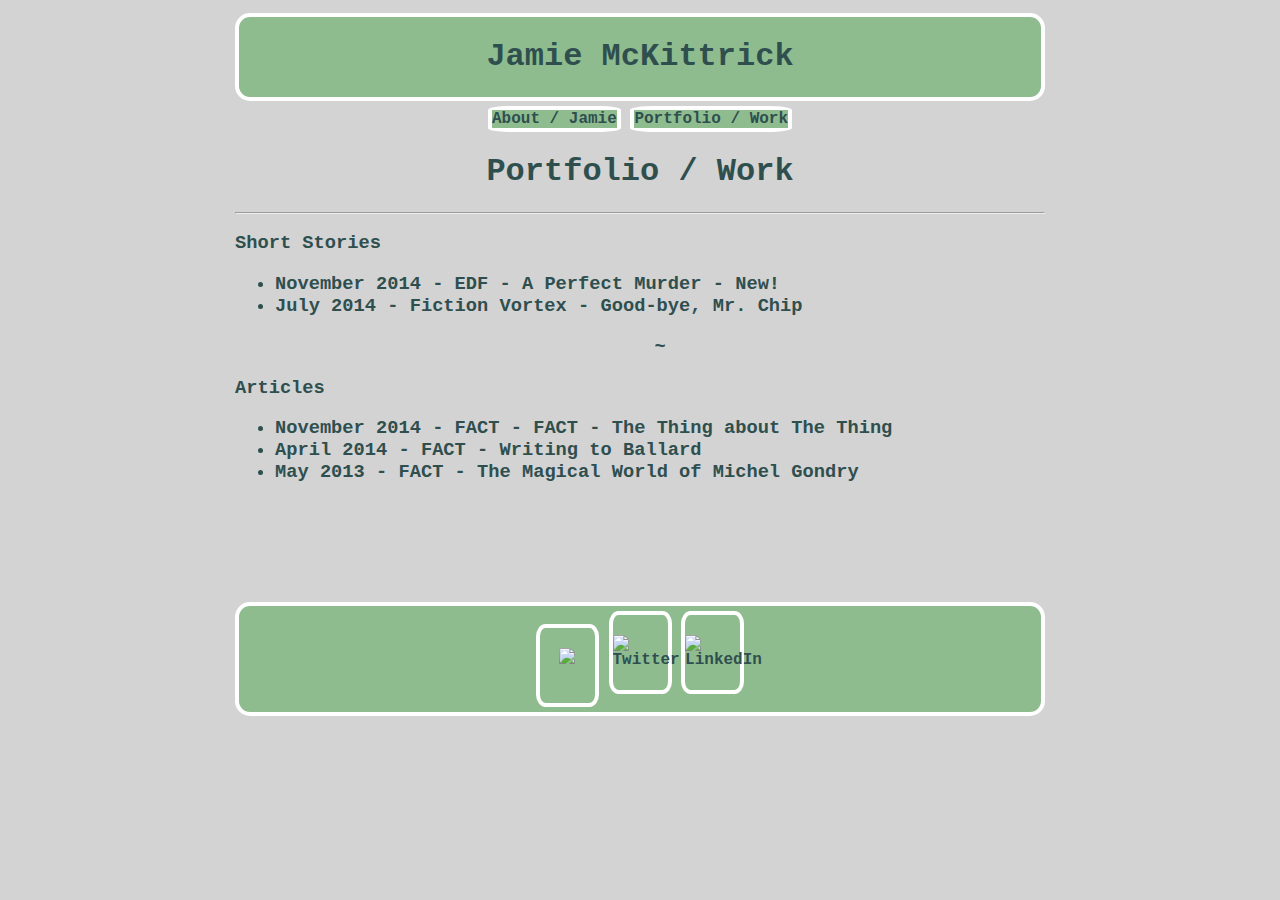
==== Portfolio.html @ e1a12755 "A Perfect Murder link amendment 3" ====
<!DOCTYPE html>

<html>

<head>

<meta name="google-site-verification" content="jdDmUjMNZZTR-lKtK6TJ1GBV91OJQkQ4YYaFAG_kpHc" />

<meta name="description"
	content="Jamie McKittrick, London-based writer | About and Publications"/>
	<!--NEED TO ADD AUTHOR INFORMATION EVENTUALLY-->

<link type="text/css" rel="stylesheet" href="stylesheet.css"/>

<title>

Portfolio / Work

</title>

<!--Google Analytics script: don't delete-->
<script>
  (function(i,s,o,g,r,a,m){i['GoogleAnalyticsObject']=r;i[r]=i[r]||function(){
  (i[r].q=i[r].q||[]).push(arguments)},i[r].l=1*new Date();a=s.createElement(o),
  m=s.getElementsByTagName(o)[0];a.async=1;a.src=g;m.parentNode.insertBefore(a,m)
  })(window,document,'script','//www.google-analytics.com/analytics.js','ga');

  ga('create', 'UA-49462303-1', 'jamiemckittrick.com');
  ga('send', 'pageview');

</script>

</head>


<body>
	<div id="page">
		<div id="header"> <h1>Jamie McKittrick</h1>
			</div>
	<div id="headertabs">
	<div id="home"> <a href="index.html"> About / Jamie </a> </div>
	<div id="work"> <a href="Portfolio.html"> Portfolio / Work </a> </div>
		</div>
	
	<h1> Portfolio / Work</h1>
	
		<hr />
	
<div id="portfolio"> <h3> Short Stories
	<ul style="none">
		<li>November 2014 - <a href="http://www.everydayfiction.com/">EDF</a> - <a href="http://www.everydayfiction.com/a-perfect-murder-by-jamie-mckittrick/">A Perfect Murder</a> - New!</li>
		<li>July 2014 - <a href="http://www.fictionvortex.com/">Fiction Vortex</a> - <a href="http://wp.me/p3aju6-vm ">Good-bye, Mr. Chip</a> </li>
		</h3>
		</ul>
		
<div id="portfolio">
	<ul style="none">
	<h3 align="center">~</h3>
		</ul>
</div>
		
<div id="portfolio"> <h3> Articles
	<ul style="none">
		<li>November 2014 - <a href="http://fact.co.uk">FACT</a> - <a href=">Type in Motion/Motion in Type</a></li> - New!
		<li>May 2014 - <a href="http://fact.co.uk">FACT</a> - <a href="https://tinyurl.com/lwwyz4m">The Thing about The Thing</a></li>
		<li>April 2014 - <a href="http://fact.co.uk">FACT</a> - <a href="https://tinyurl.com/k5kvxmw">Writing to Ballard</a> </li>
		<li> May 2013 - <a href="http://fact.co.uk">FACT</a> - <a href="http://tinyurl.com/qbthxct">The Magical World of Michel Gondry</a></li>
		</h3>
	</ul>
</div>

<div id="footer container">
		<div id="footerheader"></div>
		<div id="footercontent"></div>
		<div id="footerfooter"></div>
		
	<div id="footer">
		<div id="email">
			<a style="text-decoration:none" class="hover" href="mailto: arty.couche@gmail.com?Subject=“Message from jamiemckittrick.com" target="_top"> <img height="35px" src="http://smallbiztrends.com/wp-content/uploads/2011/05/iStock_000004968487XSmall.jpg"> </a> 
				</div>
	<div id="socialtwitter"> <a href="https://twitter.com/jamiemckittrick"><img height="35px" src="http://huahinpropertyandland.com/Images/twitter_logo_small.gif" alt="Twitter">
		</a> </div>
		<div id="sociallinked"> <a href="https://www.linkedin.com/profile/view?id=285095719&locale=en_US&trk=tyah&trkInfo=tas%3Ajamie%2Cidx%3A2-1-2"
					><img height="35px" src="http://www.communitymarketingconcepts.com/wp-content/uploads/2013/06/linkedin-logosmall.jpeg" alt="LinkedIn">
					</a> </div> 
	</div>			
	</div>
</div>
</body>

</html>
---- stylesheet.css ----
body {
background-color:#D3D3D3;
font-family: Courier New, sans-serif;
color: #2F4F4F;
margin-left:50px;
margin-right:50px;
padding-top: 5px;
padding-bottom: 5px;
height:100%;
width 100%;
}

#header {
position:relative;
background-color:#8FBC8F;
border-radius:15px;
border: 4px solid #FFFFFF
}

h1 {
font-style: sans-serif;
text-align:center;
}

#home{
display: inline-block;
margin-top: 5px;
border:4px solid #FFFFFF;
border-radius: 15%;
background-color: #8FBC8F;
text-align:center;
}

#work{
display: inline-block;
margin-top: 5px;
border:4px solid #FFFFFF;
border-radius: 15%;
background-color: #8FBC8F;
text-align:center;
}

#headertabs {
text-align: center;
}

a:hover {
color:#FDF5E6;
}

.nonhover {
color:#FDF5E6;
font-weight:900;
text-decoration:none;
}

a {
color:#2F4F4F;
font-weight:900;
text-decoration:none;
}

#jamiephoto {
padding:none;
display:block;
border:6px solid #2F4F4F;
border-radius:15px;
width:170px;
height:205px;
margin-top:10px;
margin-bottom:none;
}

#photo {
width:170px;
height:205px;
border-radius:11px;
}

#tabletext {
border-left:10px;
}

#email {
display: inline-block;
position:relative;
border:4px solid #FFFFFF;
border-radius: 15%;
background-color: #8FBC8F;
padding-top: 20px;
text-align:center;
height: 55px;
width: 55px;
}

#socialtwitter {
display: inline-block;
position:relative;
border:4px solid #FFFFFF;
border-radius: 15%;
padding-top:20px;
background-color: #8FBC8F;
height: 55px;
width: 55px;
}

#sociallinked {
display: inline-block;
position:relative;
border:4px solid #FFFFFF;
border-radius: 15%;
padding-top:20px;
background-color: #8FBC8F;
height: 55px;
width: 55px;
}

#footer {
background-color:#8FBC8F;
border-radius:15px;
border: 4px solid #FFFFFF;
text-align: center;
padding-top: 5px;
padding-bottom: 5px;
}


#footer container {
	
	min-height:100%;
	position:fixed;
}

#footerheader {
	padding:10px;
}

#footercontent {
	padding:10px;
	padding-bottom:70px;   /* Height of the footer element */
}

#footerfooter {
	width:100%;
	height:60px;
	position:absolute;
}

#page {
padding-left: 185px;
padding-right: 185px;
}
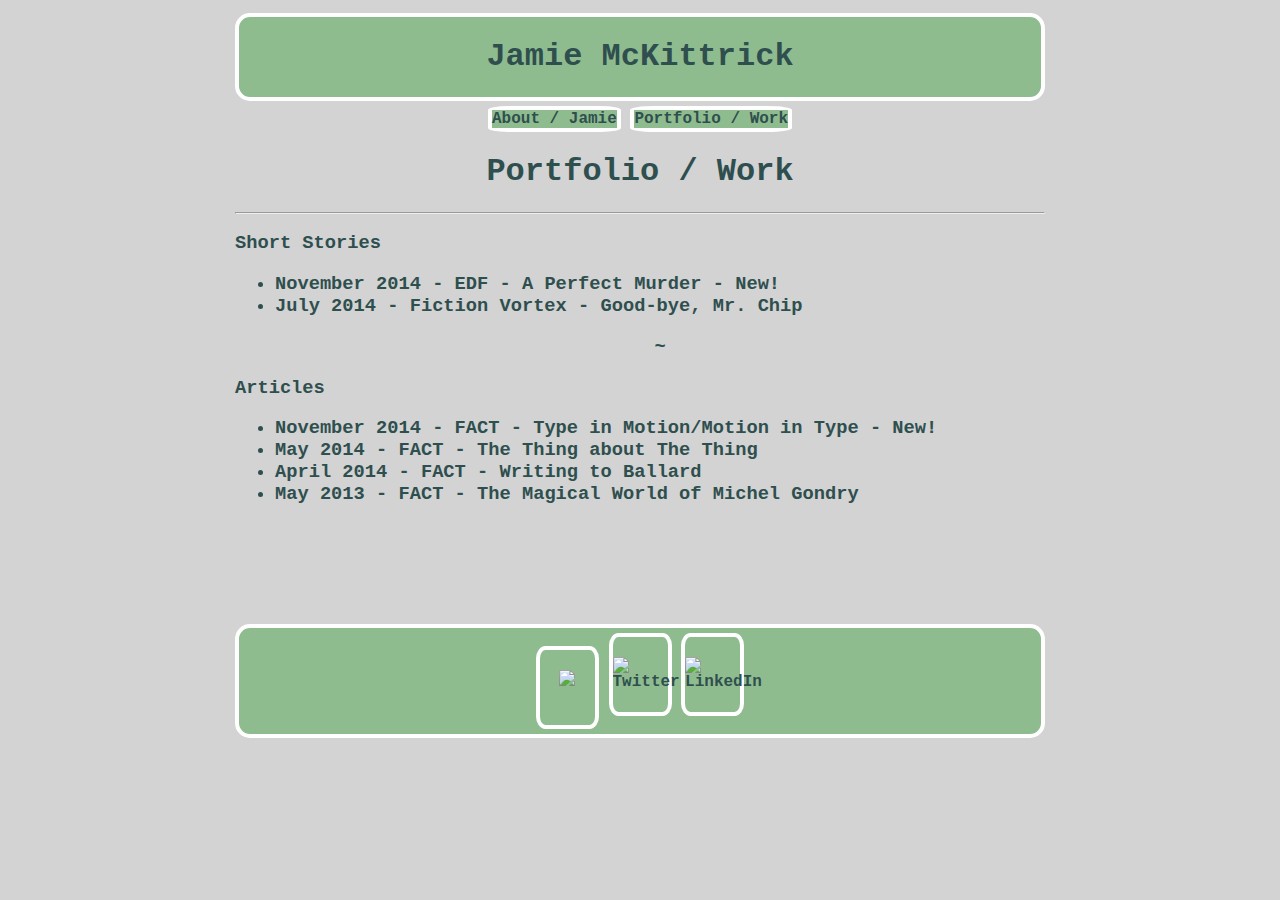
==== commit 99abbc6b: "missing " link fix" ====
--- a/Portfolio.html
+++ b/Portfolio.html
@@ -61,9 +61,9 @@
 		
 <div id="portfolio"> <h3> Articles
 	<ul style="none">
-		<li>November 2014 - <a href="http://fact.co.uk">FACT</a> - <a href=">Type in Motion/Motion in Type</a></li> - New!
+		<li>November 2014 - <a href="http://fact.co.uk">FACT</a> - <a href="">Type in Motion/Motion in Type</a> - New!</li>
 		<li>May 2014 - <a href="http://fact.co.uk">FACT</a> - <a href="https://tinyurl.com/lwwyz4m">The Thing about The Thing</a></li>
-		<li>April 2014 - <a href="http://fact.co.uk">FACT</a> - <a href="https://tinyurl.com/k5kvxmw">Writing to Ballard</a> </li>
+		<li>April 2014 - <a href="http://fact.co.uk">FACT</a> - <a href="https://tinyurl.com/k5kvxmw">Writing to Ballard</a></li>
 		<li> May 2013 - <a href="http://fact.co.uk">FACT</a> - <a href="http://tinyurl.com/qbthxct">The Magical World of Michel Gondry</a></li>
 		</h3>
 	</ul>
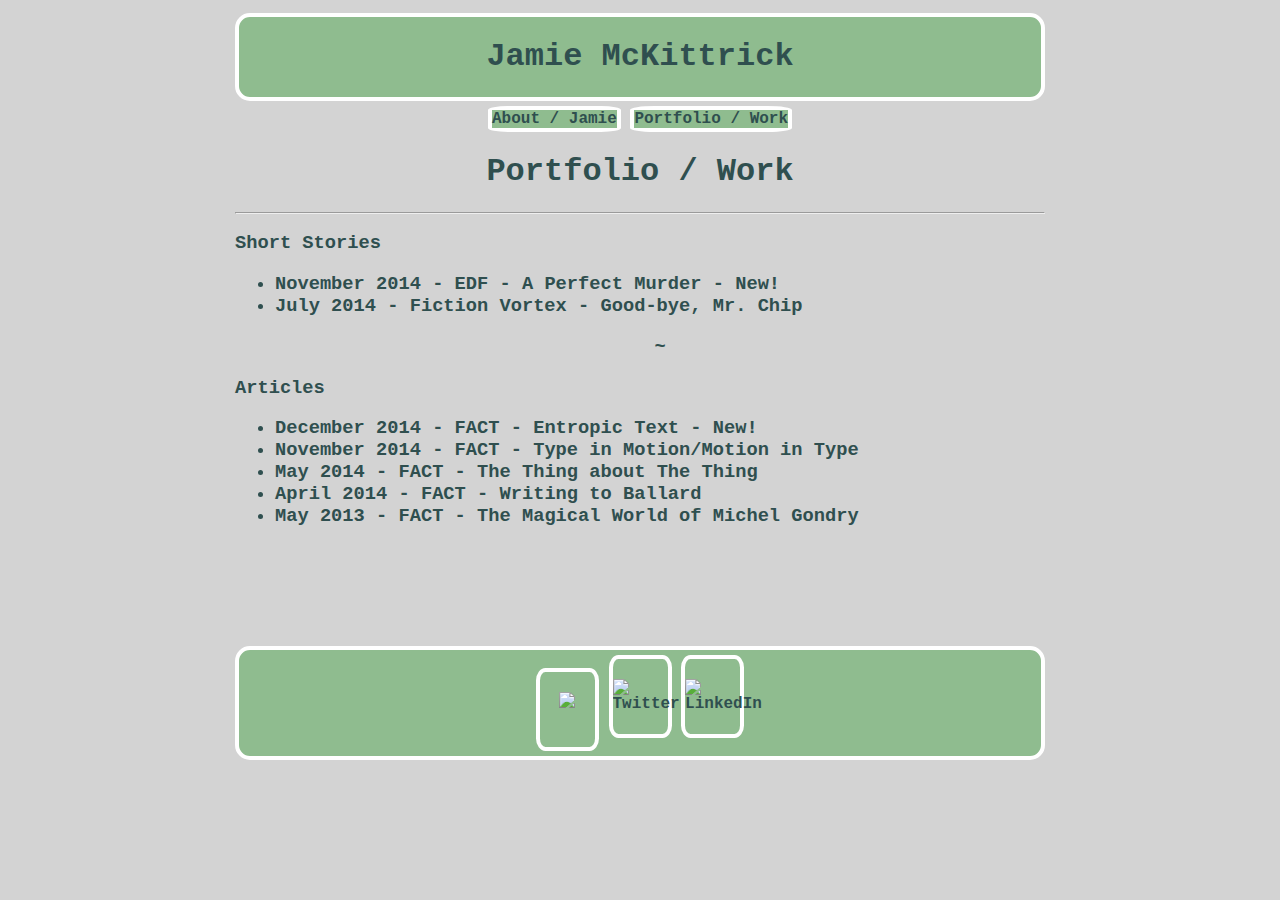
==== commit 166add73: "added link for Entropic Text" ====
--- a/Portfolio.html
+++ b/Portfolio.html
@@ -61,7 +61,8 @@
 		
 <div id="portfolio"> <h3> Articles
 	<ul style="none">
-		<li>November 2014 - <a href="http://fact.co.uk">FACT</a> - <a href="">Type in Motion/Motion in Type</a> - New!</li>
+	        <li>December 2014 - <a href="http://fact.co.uk">FACT</a> - <a href="http://tinyurl.com/lqhtqon">Entropic Text</a> - New!</li>
+		<li>November 2014 - <a href="http://fact.co.uk">FACT</a> - <a href="http://tinyurl.com/kz7xmbo">Type in Motion/Motion in Type</a></li>
 		<li>May 2014 - <a href="http://fact.co.uk">FACT</a> - <a href="https://tinyurl.com/lwwyz4m">The Thing about The Thing</a></li>
 		<li>April 2014 - <a href="http://fact.co.uk">FACT</a> - <a href="https://tinyurl.com/k5kvxmw">Writing to Ballard</a></li>
 		<li> May 2013 - <a href="http://fact.co.uk">FACT</a> - <a href="http://tinyurl.com/qbthxct">The Magical World of Michel Gondry</a></li>
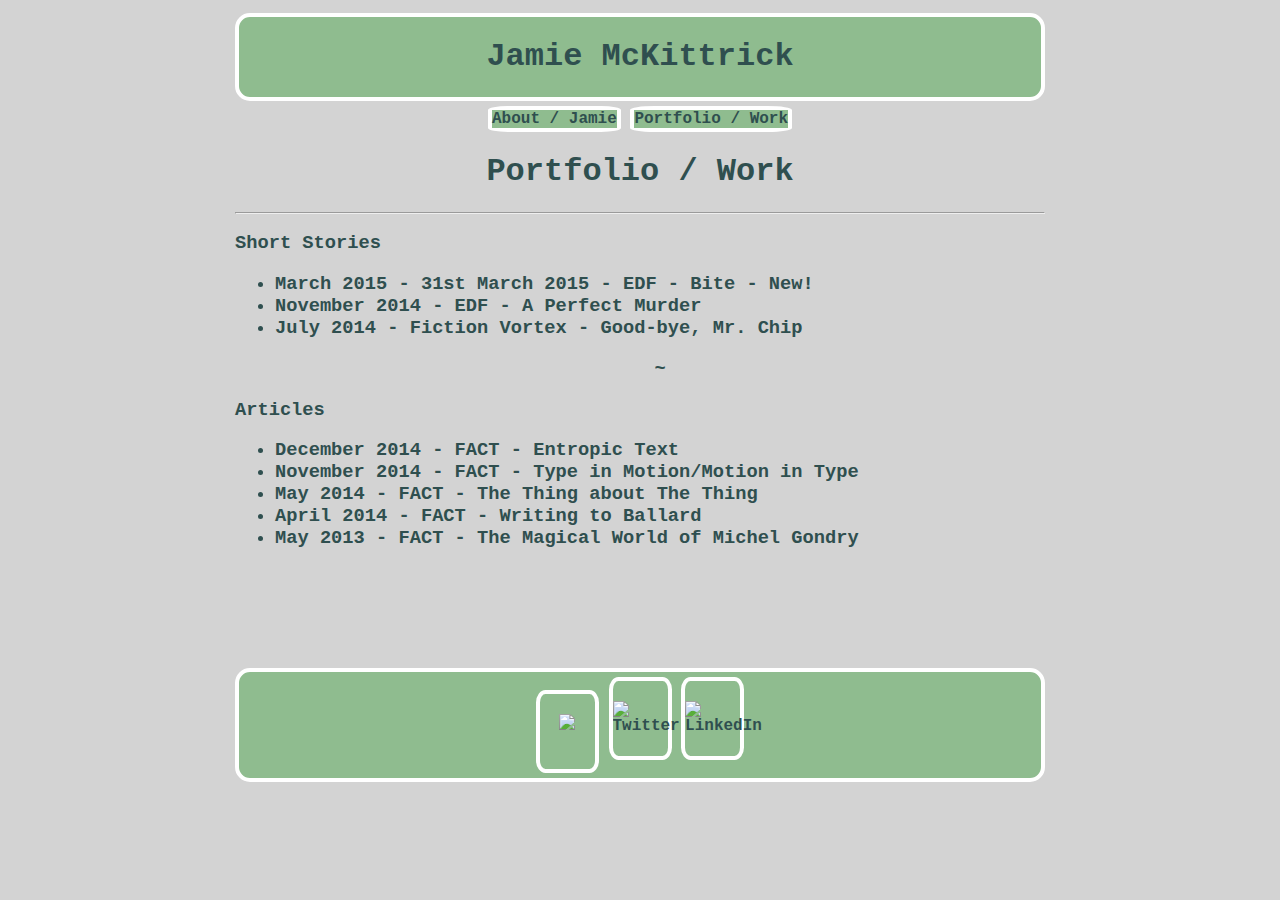
==== commit 1cda0476: "Update to Portfolio - Bite" ====
--- a/Portfolio.html
+++ b/Portfolio.html
@@ -48,7 +48,8 @@
 	
 <div id="portfolio"> <h3> Short Stories
 	<ul style="none">
-		<li>November 2014 - <a href="http://www.everydayfiction.com/">EDF</a> - <a href="http://www.everydayfiction.com/a-perfect-murder-by-jamie-mckittrick/">A Perfect Murder</a> - New!</li>
+		<li>March 2015 - 31st March 2015 - <a href="http://www.everydayfiction.com/">EDF</a> - <a href="http://t.co/fTjCZFCCPY">Bite</a> - New! </li>
+		<li>November 2014 - <a href="http://www.everydayfiction.com/">EDF</a> - <a href="http://www.everydayfiction.com/a-perfect-murder-by-jamie-mckittrick/">A Perfect Murder</a></li>
 		<li>July 2014 - <a href="http://www.fictionvortex.com/">Fiction Vortex</a> - <a href="http://wp.me/p3aju6-vm ">Good-bye, Mr. Chip</a> </li>
 		</h3>
 		</ul>
@@ -61,7 +62,7 @@
 		
 <div id="portfolio"> <h3> Articles
 	<ul style="none">
-	        <li>December 2014 - <a href="http://fact.co.uk">FACT</a> - <a href="http://tinyurl.com/lqhtqon">Entropic Text</a> - New!</li>
+	        <li>December 2014 - <a href="http://fact.co.uk">FACT</a> - <a href="http://tinyurl.com/lqhtqon">Entropic Text</a></li>
 		<li>November 2014 - <a href="http://fact.co.uk">FACT</a> - <a href="http://tinyurl.com/kz7xmbo">Type in Motion/Motion in Type</a></li>
 		<li>May 2014 - <a href="http://fact.co.uk">FACT</a> - <a href="https://tinyurl.com/lwwyz4m">The Thing about The Thing</a></li>
 		<li>April 2014 - <a href="http://fact.co.uk">FACT</a> - <a href="https://tinyurl.com/k5kvxmw">Writing to Ballard</a></li>
@@ -82,7 +83,7 @@
 	<div id="socialtwitter"> <a href="https://twitter.com/jamiemckittrick"><img height="35px" src="http://huahinpropertyandland.com/Images/twitter_logo_small.gif" alt="Twitter">
 		</a> </div>
 		<div id="sociallinked"> <a href="https://www.linkedin.com/profile/view?id=285095719&locale=en_US&trk=tyah&trkInfo=tas%3Ajamie%2Cidx%3A2-1-2"
-					><img height="35px" src="http://www.communitymarketingconcepts.com/wp-content/uploads/2013/06/linkedin-logosmall.jpeg" alt="LinkedIn">
+					><img height="35px" src="http://upload.wikimedia.org/wikipedia/commons/c/ca/LinkedIn_logo_initials.png" alt="LinkedIn">
 					</a> </div> 
 	</div>			
 	</div>
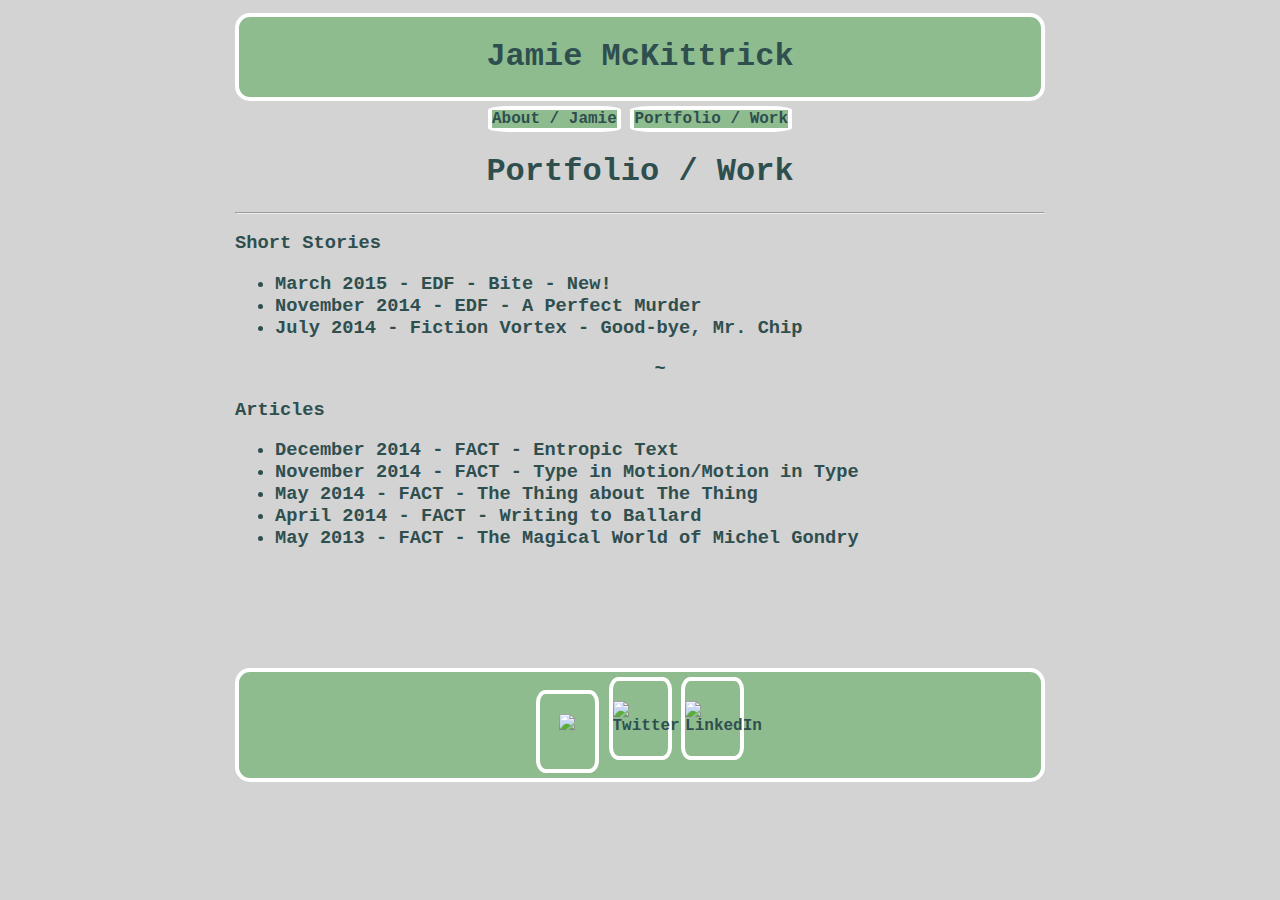
==== commit 6ce5be4d: "Update Portfolio.html" ====
--- a/Portfolio.html
+++ b/Portfolio.html
@@ -48,7 +48,7 @@
 	
 <div id="portfolio"> <h3> Short Stories
 	<ul style="none">
-		<li>March 2015 - 31st March 2015 - <a href="http://www.everydayfiction.com/">EDF</a> - <a href="http://t.co/fTjCZFCCPY">Bite</a> - New! </li>
+		<li>March 2015 - <a href="http://www.everydayfiction.com/">EDF</a> - <a href="http://t.co/fTjCZFCCPY">Bite</a> - New! </li>
 		<li>November 2014 - <a href="http://www.everydayfiction.com/">EDF</a> - <a href="http://www.everydayfiction.com/a-perfect-murder-by-jamie-mckittrick/">A Perfect Murder</a></li>
 		<li>July 2014 - <a href="http://www.fictionvortex.com/">Fiction Vortex</a> - <a href="http://wp.me/p3aju6-vm ">Good-bye, Mr. Chip</a> </li>
 		</h3>
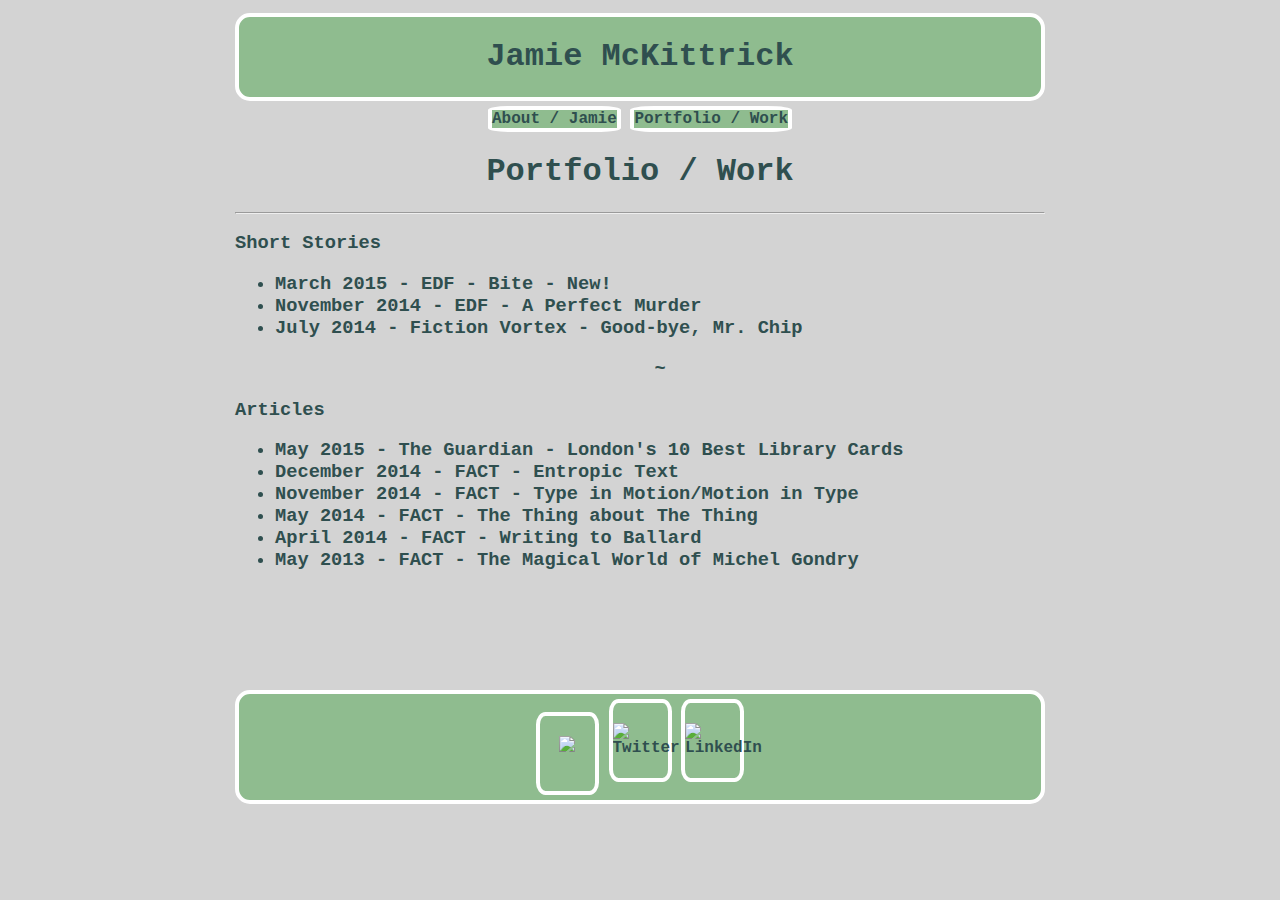
==== commit 6c19ea4c: "Added article" ====
--- a/Portfolio.html
+++ b/Portfolio.html
@@ -62,6 +62,7 @@
 		
 <div id="portfolio"> <h3> Articles
 	<ul style="none">
+	        <li>May 2015 - <a href="http://www.theguardian.com/uk">The Guardian</a> - <a href="http://tinyurl.com/ntwah2d">London's 10 Best Library Cards</a></li>
 	        <li>December 2014 - <a href="http://fact.co.uk">FACT</a> - <a href="http://tinyurl.com/lqhtqon">Entropic Text</a></li>
 		<li>November 2014 - <a href="http://fact.co.uk">FACT</a> - <a href="http://tinyurl.com/kz7xmbo">Type in Motion/Motion in Type</a></li>
 		<li>May 2014 - <a href="http://fact.co.uk">FACT</a> - <a href="https://tinyurl.com/lwwyz4m">The Thing about The Thing</a></li>
